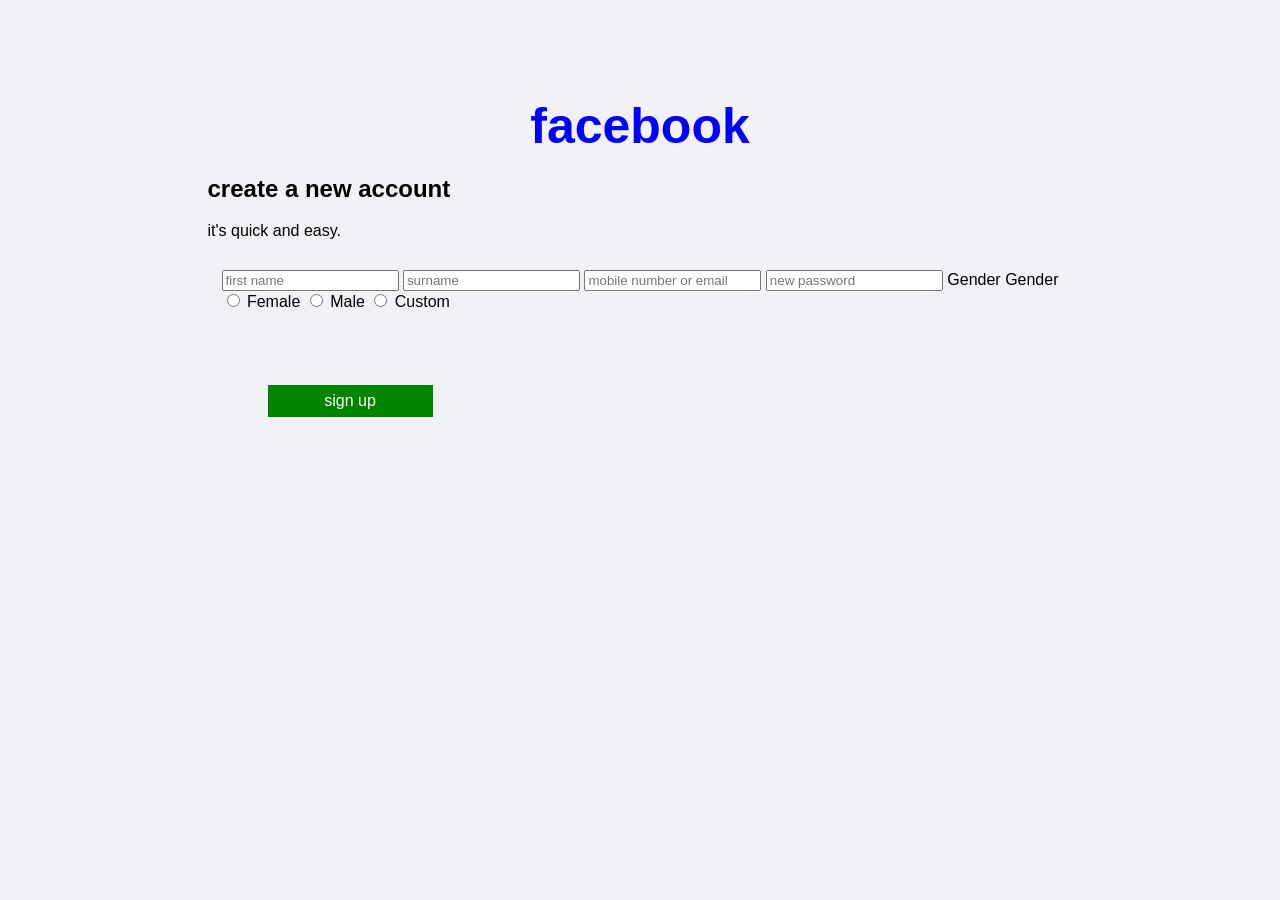
==== index.html @ d35d82be "Add files via upload" ====
<!DOCTYPE html>
<html>
    <head>
        <title>facebook signup </title>
        <link rel="stylesheet" href="style.css">
    
    
    </head>
    <body>
<div class="container">
<h1>facebook </h1>
<div class="box">
    <h2>create a new account </h2>
    <p> it's quick and easy. </p>
  <form>
    <input type="text" placeholder="first name">
    <input type="text" placeholder="surname">
    <input type="email" placeholder="mobile number or email">
    <input type="password" placeholder="new password">
<label>Gender </label>

<label>Gender</label>

<div class="gender">
    <label><input type="radio" name="gender"> Female</label>
    <label><input type="radio" name="gender"> Male</label>
    <label><input type="radio" name="gender"> Custom</label>
</div>
</div>
<button>sign up</button>
  </form>
</div>
</div>
    </body>
</html>
---- style.css ----
body{
    font-family: arial;
    background-color: #f0f2f5;
    display: flex;
    justify-content: center;
    align-items: center;
}
.container{
    align-items: center;
    padding-top: 55px;
    min-height: 100px;
    flex-direction: column;
}
h1{
    color: blue;
    font-size: 50px;
    font-width: bold;
    margin-bottom: 20px;
    text-align: center;
}
.signup-box{
    width:350px;
    background-color: white;
    border-radius: 7px;
}
.header{
    text-align: center;
    padding: 11px 15px 12px;
    border-bottom: 1px solid #dddfe2;
}
.header h2 {
    font-size: 20px;
    margin-bottom: 5px;
    color: #1c1e21;
}
.header p{
    font-size: 15px;
    color: #606770;
}
form{
    padding: 14px;
}
button{
    display: block;
    width: 165px;
    height: 32px;
    margin: 60px;
    background-color: #008400;
    color: white;
    border: none;
    font-size: 16px;
    font-width: bold;
}
.name-row{
    margin-bottom: 5px;
    gap: 9px;
    display: flex;
 
}
.name-row input{
    width:50%;
}
.full-input{
    width:100%;
    margin-bottom: 9px;
}
.gender-row{
    display: flex;
    gap: 10px;
    margin-bottom: 7px;
}
.gender-option{
    width: 75px;
    height: 20px;
    border: 1px solid #ccd0b5;
    padding: 7px 8px;
    font-size: 13px;
    display: flex;
    justify-content: space-between;
    align-items: center;
}
.gender-option input{
    margin-left: 5px;
}
.select-row{
    display: flex;
    gap: 10px;
    margin-bottom: 11px;
   
}
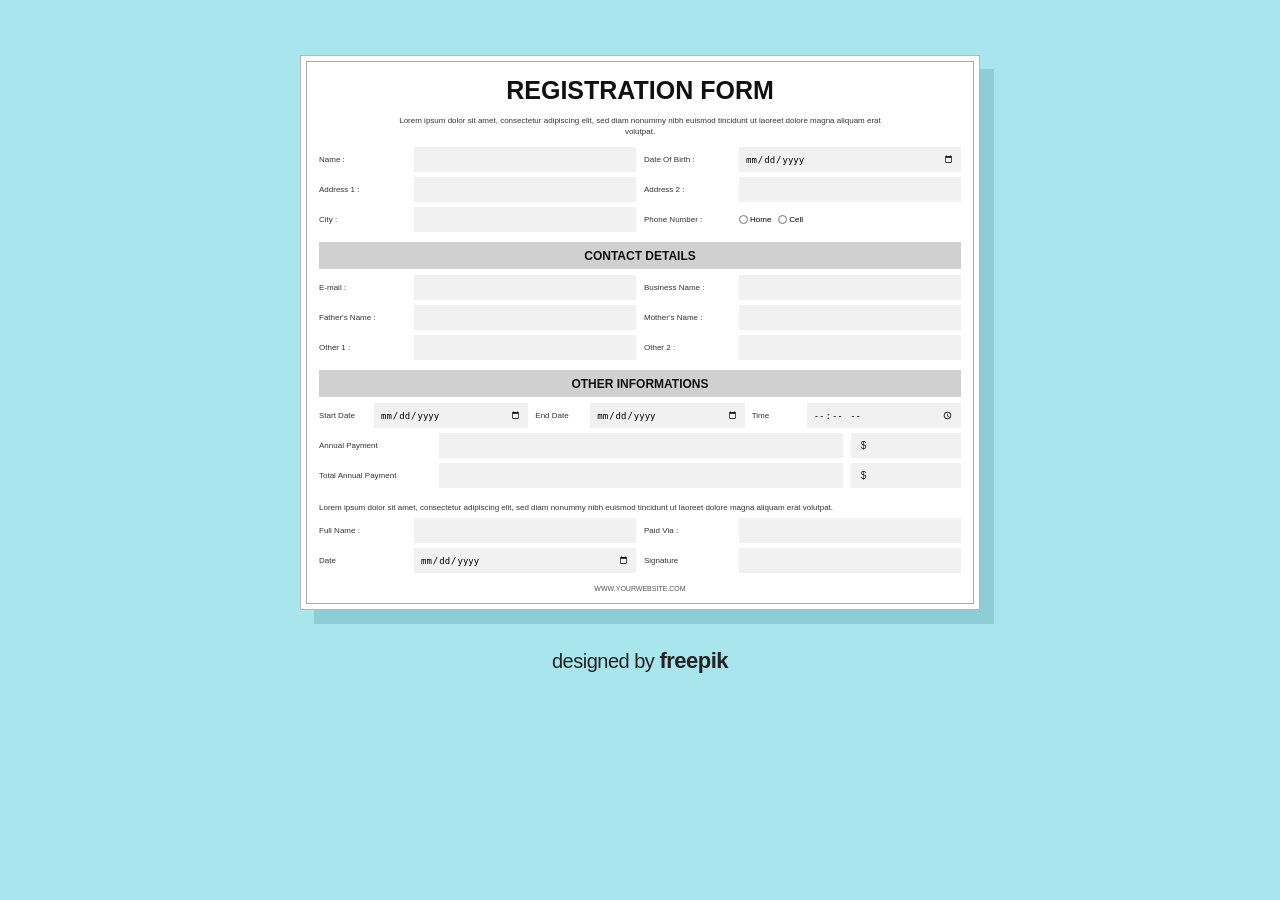
==== commit 61c9ae22: "Add files via upload" ====
--- a/index.html
+++ b/index.html
@@ -1,35 +1,204 @@
 <!DOCTYPE html>
-<html>
-    <head>
-        <title>facebook signup </title>
-        <link rel="stylesheet" href="style.css">
-    
-    
-    </head>
-    <body>
-<div class="container">
-<h1>facebook </h1>
-<div class="box">
-    <h2>create a new account </h2>
-    <p> it's quick and easy. </p>
-  <form>
-    <input type="text" placeholder="first name">
-    <input type="text" placeholder="surname">
-    <input type="email" placeholder="mobile number or email">
-    <input type="password" placeholder="new password">
-<label>Gender </label>
-
-<label>Gender</label>
-
-<div class="gender">
-    <label><input type="radio" name="gender"> Female</label>
-    <label><input type="radio" name="gender"> Male</label>
-    <label><input type="radio" name="gender"> Custom</label>
-</div>
-</div>
-<button>sign up</button>
-  </form>
-</div>
-</div>
-    </body>
-</html>
+<html lang="en">
+<head>
+    <meta charset="UTF-8">
+    <meta name="viewport" content="width=device-width, initial-scale=1.0">
+    <title>Registration Form</title>
+
+    <link rel="stylesheet" href="style.css">
+</head>
+
+<body>
+
+    <div class="page">
+
+        <div class="form-container">
+
+            <!-- Heading -->
+            <h1>REGISTRATION FORM</h1>
+
+            <p class="description">
+                Lorem ipsum dolor sit amet, consectetur adipiscing elit, sed diam nonummy nibh euismod
+                tincidunt ut laoreet dolore magna aliquam erat volutpat.
+            </p>
+
+            <!-- Basic Information -->
+            <div class="form-grid">
+
+                <div class="field">
+                    <label>Name :</label>
+                    <input type="text">
+                </div>
+
+                <div class="field">
+                    <label>Date Of Birth :</label>
+                    <input type="date">
+                </div>
+
+                <div class="field">
+                    <label>Address 1 :</label>
+                    <input type="text">
+                </div>
+
+                <div class="field">
+                    <label>Address 2 :</label>
+                    <input type="text">
+                </div>
+
+                <div class="field">
+                    <label>City :</label>
+                    <input type="text">
+                </div>
+
+                <div class="field">
+                    <label>Phone Number :</label>
+                    <div class="phone-options">
+                        <label>
+                            <input type="radio" name="phone">
+                            Home
+                        </label>
+
+                        <label>
+                            <input type="radio" name="phone">
+                            Cell
+                        </label>
+                    </div>
+                </div>
+
+            </div>
+
+            <!-- Contact Details -->
+            <div class="section-title">
+                CONTACT DETAILS
+            </div>
+
+            <div class="form-grid">
+
+                <div class="field">
+                    <label>E-mail :</label>
+                    <input type="email">
+                </div>
+
+                <div class="field">
+                    <label>Business Name :</label>
+                    <input type="text">
+                </div>
+
+                <div class="field">
+                    <label>Father's Name :</label>
+                    <input type="text">
+                </div>
+
+                <div class="field">
+                    <label>Mother's Name :</label>
+                    <input type="text">
+                </div>
+
+                <div class="field">
+                    <label>Other 1 :</label>
+                    <input type="text">
+                </div>
+
+                <div class="field">
+                    <label>Other 2 :</label>
+                    <input type="text">
+                </div>
+
+            </div>
+
+            <!-- Other Information -->
+            <div class="section-title">
+                OTHER INFORMATIONS
+            </div>
+
+            <div class="form-grid three-columns">
+
+                <div class="field">
+                    <label>Start Date</label>
+                    <input type="date">
+                </div>
+
+                <div class="field">
+                    <label>End Date</label>
+                    <input type="date">
+                </div>
+
+                <div class="field">
+                    <label>Time</label>
+                    <input type="time">
+                </div>
+
+            </div>
+
+            <div class="payment-row">
+
+                <div class="field">
+                    <label>Annual Payment</label>
+                    <input type="text">
+                </div>
+
+                <div class="money-field">
+                    <span>$</span>
+                    <input type="text">
+                </div>
+
+            </div>
+
+            <div class="payment-row">
+
+                <div class="field">
+                    <label>Total Annual Payment</label>
+                    <input type="text">
+                </div>
+
+                <div class="money-field">
+                    <span>$</span>
+                    <input type="text">
+                </div>
+
+            </div>
+
+            <!-- Signature Section -->
+            <p class="bottom-description">
+                Lorem ipsum dolor sit amet, consectetur adipiscing elit, sed diam nonummy nibh euismod
+                tincidunt ut laoreet dolore magna aliquam erat volutpat.
+            </p>
+
+            <div class="form-grid">
+
+                <div class="field">
+                    <label>Full Name :</label>
+                    <input type="text">
+                </div>
+
+                <div class="field">
+                    <label>Paid Via :</label>
+                    <input type="text">
+                </div>
+
+                <div class="field">
+                    <label>Date</label>
+                    <input type="date">
+                </div>
+
+                <div class="field">
+                    <label>Signature</label>
+                    <input type="text">
+                </div>
+
+            </div>
+
+            <div class="website">
+                WWW.YOURWEBSITE.COM
+            </div>
+
+        </div>
+
+        <div class="credit">
+            designed by <strong>freepik</strong>
+        </div>
+
+    </div>
+
+</body>
+</html>
--- a/style.css
+++ b/style.css
@@ -1,90 +1,256 @@
-body{
-    font-family: arial;
-    background-color: #f0f2f5;
-    display: flex;
+* {
+    margin: 0;
+    padding: 0;
+    box-sizing: border-box;
+}
+
+body {
+    font-family: Arial, Helvetica, sans-serif;
+    background-color: #a8e5ed;
+    min-height: 100vh;
+}
+
+.page {
+    width: 100%;
+    min-height: 100vh;
+    padding: 55px 20px 30px;
+    display: flex;
+    flex-direction: column;
+    align-items: center;
+}
+
+/* Main form */
+
+.form-container {
+    width: 680px;
+    max-width: 100%;
+    background-color: #ffffff;
+    border: 1px solid #b8b8b8;
+    padding: 20px 18px 15px;
+    box-shadow: 14px 14px 0 rgba(95, 160, 168, 0.35);
+    position: relative;
+}
+
+/* Inner border */
+
+.form-container::before {
+    content: "";
+    position: absolute;
+    top: 5px;
+    left: 5px;
+    right: 5px;
+    bottom: 5px;
+    border: 1px solid #aaa;
+    pointer-events: none;
+}
+
+/* Heading */
+
+h1 {
+    text-align: center;
+    font-size: 25px;
+    font-weight: 700;
+    color: #111;
+    margin-bottom: 10px;
+    position: relative;
+}
+
+.description {
+    text-align: center;
+    font-size: 8px;
+    line-height: 11px;
+    color: #333;
+    max-width: 500px;
+    margin: 0 auto 10px;
+}
+
+/* Grid */
+
+.form-grid {
+    display: grid;
+    grid-template-columns: 1fr 1fr;
+    column-gap: 8px;
+    row-gap: 5px;
+}
+
+/* Individual field */
+
+.field {
+    display: flex;
+    align-items: center;
+    min-height: 25px;
+}
+
+.field > label {
+    width: 95px;
+    flex-shrink: 0;
+    font-size: 8px;
+    color: #333;
+}
+
+.field input[type="text"],
+.field input[type="email"],
+.field input[type="date"],
+.field input[type="time"] {
+    width: 100%;
+    height: 25px;
+    border: none;
+    background-color: #f1f1f1;
+    outline: none;
+    padding: 4px 6px;
+    font-size: 9px;
+}
+
+.field input:focus {
+    background-color: #e8e8e8;
+}
+
+/* Phone */
+
+.phone-options {
+    height: 25px;
+    display: flex;
+    align-items: center;
+    gap: 7px;
+}
+
+.phone-options label {
+    width: auto;
+    font-size: 8px;
+    display: flex;
+    align-items: center;
+    gap: 2px;
+}
+
+.phone-options input {
+    width: 9px;
+    height: 9px;
+    margin: 0;
+}
+
+/* Section headings */
+
+.section-title {
+    height: 27px;
+    background-color: #d0d0d0;
+    display: flex;
+    align-items: center;
     justify-content: center;
-    align-items: center;
-}
-.container{
-    align-items: center;
-    padding-top: 55px;
-    min-height: 100px;
-    flex-direction: column;
-}
-h1{
-    color: blue;
-    font-size: 50px;
-    font-width: bold;
-    margin-bottom: 20px;
-    text-align: center;
-}
-.signup-box{
-    width:350px;
-    background-color: white;
-    border-radius: 7px;
-}
-.header{
-    text-align: center;
-    padding: 11px 15px 12px;
-    border-bottom: 1px solid #dddfe2;
-}
-.header h2 {
+    font-size: 12px;
+    font-weight: bold;
+    color: #111;
+    margin: 10px 0 6px;
+    position: relative;
+}
+
+/* Three columns */
+
+.three-columns {
+    grid-template-columns: 1fr 1fr 1fr;
+    gap: 7px;
+}
+
+.three-columns .field > label {
+    width: 55px;
+}
+
+/* Payment */
+
+.payment-row {
+    display: grid;
+    grid-template-columns: 1fr 110px;
+    gap: 8px;
+    margin-top: 5px;
+}
+
+.payment-row .field > label {
+    width: 120px;
+}
+
+.money-field {
+    height: 25px;
+    display: flex;
+    align-items: center;
+    background: #f1f1f1;
+}
+
+.money-field span {
+    width: 25px;
+    text-align: center;
+    font-size: 10px;
+    color: #222;
+}
+
+.money-field input {
+    width: calc(100% - 25px);
+    height: 25px;
+    border: none;
+    background: transparent;
+    outline: none;
+}
+
+/* Bottom paragraph */
+
+.bottom-description {
+    font-size: 8px;
+    line-height: 11px;
+    color: #333;
+    margin: 14px 0 5px;
+}
+
+/* Website */
+
+.website {
+    text-align: center;
+    font-size: 7px;
+    color: #555;
+    margin-top: 12px;
+    margin-bottom: 2px;
+}
+
+/* Credit */
+
+.credit {
+    margin-top: 38px;
+    color: #222;
     font-size: 20px;
-    margin-bottom: 5px;
-    color: #1c1e21;
-}
-.header p{
-    font-size: 15px;
-    color: #606770;
-}
-form{
-    padding: 14px;
-}
-button{
-    display: block;
-    width: 165px;
-    height: 32px;
-    margin: 60px;
-    background-color: #008400;
-    color: white;
-    border: none;
-    font-size: 16px;
-    font-width: bold;
-}
-.name-row{
-    margin-bottom: 5px;
-    gap: 9px;
-    display: flex;
- 
-}
-.name-row input{
-    width:50%;
-}
-.full-input{
-    width:100%;
-    margin-bottom: 9px;
-}
-.gender-row{
-    display: flex;
-    gap: 10px;
-    margin-bottom: 7px;
-}
-.gender-option{
-    width: 75px;
-    height: 20px;
-    border: 1px solid #ccd0b5;
-    padding: 7px 8px;
-    font-size: 13px;
-    display: flex;
-    justify-content: space-between;
-    align-items: center;
-}
-.gender-option input{
-    margin-left: 5px;
-}
-.select-row{
-    display: flex;
-    gap: 10px;
-    margin-bottom: 11px;
-   
+    letter-spacing: -0.5px;
+}
+
+.credit strong {
+    font-size: 22px;
+}
+
+/* Responsive */
+
+@media (max-width: 700px) {
+
+    .page {
+        padding: 25px 10px;
+    }
+
+    .form-container {
+        width: 100%;
+        padding: 18px 12px;
+    }
+
+    .form-grid {
+        grid-template-columns: 1fr;
+    }
+
+    .three-columns {
+        grid-template-columns: 1fr;
+    }
+
+    .payment-row {
+        grid-template-columns: 1fr;
+    }
+
+    .section-title {
+        margin-top: 12px;
+    }
+
+    .credit {
+        font-size: 16px;
+    }
 }
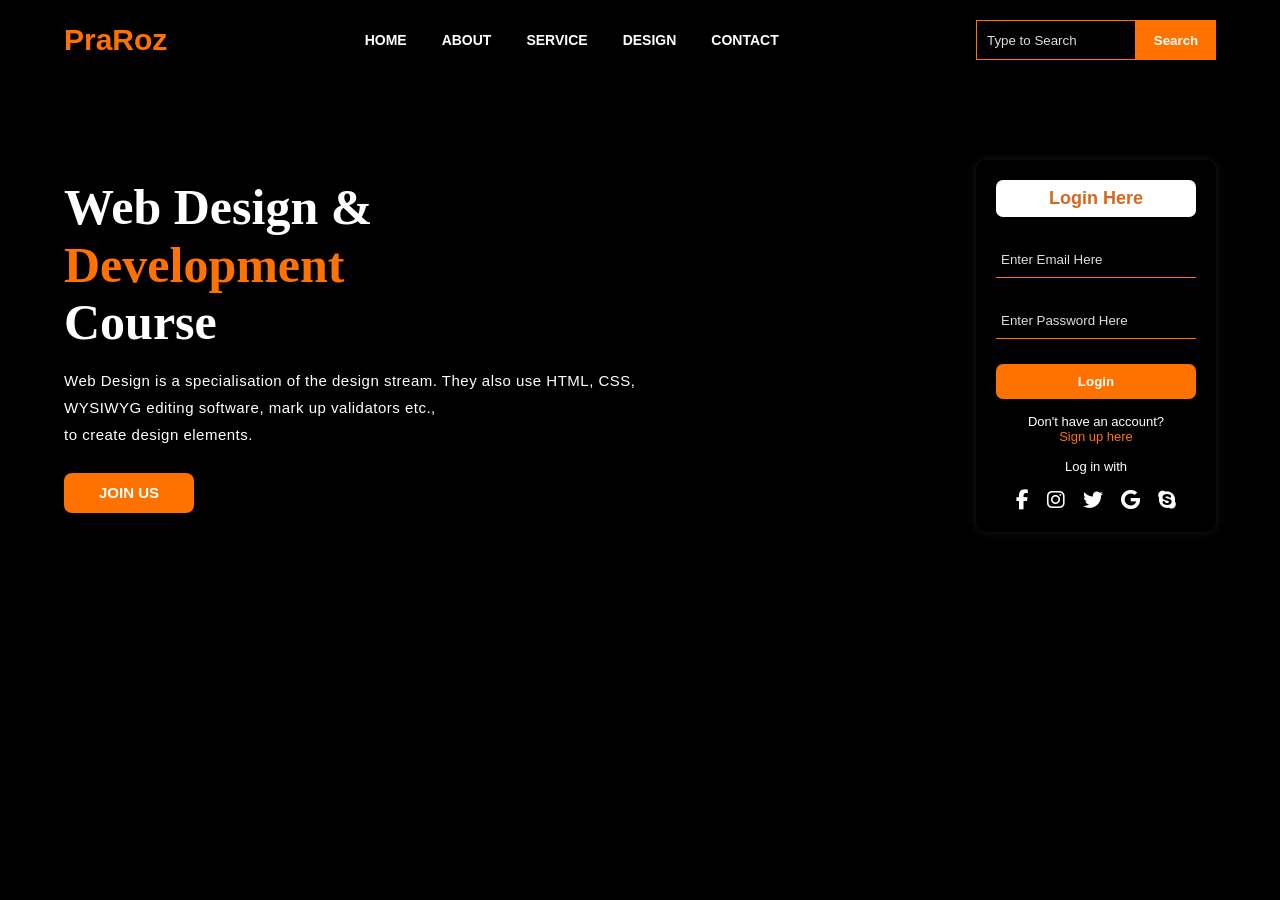
==== commit 21c8039d: "Add files via upload" ====
--- a/index.html
+++ b/index.html
@@ -1,204 +1,138 @@
 <!DOCTYPE html>
 <html lang="en">
+
 <head>
     <meta charset="UTF-8">
     <meta name="viewport" content="width=device-width, initial-scale=1.0">
-    <title>Registration Form</title>
 
+    <title>PraRoz - Web Design</title>
+
+    <!-- CSS File -->
     <link rel="stylesheet" href="style.css">
+
+    <!-- Font Awesome Icons -->
+    <link rel="stylesheet"
+        href="https://cdnjs.cloudflare.com/ajax/libs/font-awesome/6.5.2/css/all.min.css">
 </head>
 
 <body>
 
-    <div class="page">
+    <!-- Main Container -->
+    <div class="main">
 
-        <div class="form-container">
+        <!-- Navigation Bar -->
+        <nav class="navbar">
 
-            <!-- Heading -->
-            <h1>REGISTRATION FORM</h1>
+            <!-- Logo -->
+            <div class="logo">
+                PraRoz
+            </div>
 
-            <p class="description">
-                Lorem ipsum dolor sit amet, consectetur adipiscing elit, sed diam nonummy nibh euismod
-                tincidunt ut laoreet dolore magna aliquam erat volutpat.
-            </p>
+            <!-- Menu -->
+            <ul class="menu">
+                <li><a href="#">HOME</a></li>
+                <li><a href="#">ABOUT</a></li>
+                <li><a href="#">SERVICE</a></li>
+                <li><a href="#">DESIGN</a></li>
+                <li><a href="#">CONTACT</a></li>
+            </ul>
 
-            <!-- Basic Information -->
-            <div class="form-grid">
+            <!-- Search -->
+            <div class="search">
+                <input type="text" id="searchBox" placeholder="Type to Search">
+                <button onclick="searchWebsite()">Search</button>
+            </div>
 
-                <div class="field">
-                    <label>Name :</label>
-                    <input type="text">
-                </div>
+        </nav>
 
-                <div class="field">
-                    <label>Date Of Birth :</label>
-                    <input type="date">
-                </div>
 
-                <div class="field">
-                    <label>Address 1 :</label>
-                    <input type="text">
-                </div>
+        <!-- Main Content -->
+        <section class="content">
 
-                <div class="field">
-                    <label>Address 2 :</label>
-                    <input type="text">
-                </div>
+            <!-- Left Side -->
+            <div class="left-content">
 
-                <div class="field">
-                    <label>City :</label>
-                    <input type="text">
-                </div>
+                <h1>
+                    Web Design &<br>
+                    <span>Development</span><br>
+                    Course
+                </h1>
 
-                <div class="field">
-                    <label>Phone Number :</label>
-                    <div class="phone-options">
-                        <label>
-                            <input type="radio" name="phone">
-                            Home
-                        </label>
+                <p>
+                    Web Design is a specialisation of the design stream.
+                    They also use HTML, CSS, WYSIWYG editing software,
+                    mark up validators etc.,<br>
+                    to create design elements.
+                </p>
 
-                        <label>
-                            <input type="radio" name="phone">
-                            Cell
-                        </label>
-                    </div>
+                <button class="join-btn" onclick="joinUs()">
+                    JOIN US
+                </button>
+
+            </div>
+
+
+            <!-- Login Box -->
+            <div class="login-box">
+
+                <h2>Login Here</h2>
+
+                <input type="email"
+                       id="email"
+                       placeholder="Enter Email Here">
+
+                <input type="password"
+                       id="password"
+                       placeholder="Enter Password Here">
+
+                <button class="login-btn" onclick="loginUser()">
+                    Login
+                </button>
+
+                <p class="account">
+                    Don't have an account?
+                    <br>
+                    <a href="#">Sign up here</a>
+                </p>
+
+                <p class="login-with">
+                    Log in with
+                </p>
+
+                <!-- Social Icons -->
+                <div class="social-icons">
+
+                    <a href="#">
+                        <i class="fa-brands fa-facebook-f"></i>
+                    </a>
+
+                    <a href="#">
+                        <i class="fa-brands fa-instagram"></i>
+                    </a>
+
+                    <a href="#">
+                        <i class="fa-brands fa-twitter"></i>
+                    </a>
+
+                    <a href="#">
+                        <i class="fa-brands fa-google"></i>
+                    </a>
+
+                    <a href="#">
+                        <i class="fa-brands fa-skype"></i>
+                    </a>
+
                 </div>
 
             </div>
 
-            <!-- Contact Details -->
-            <div class="section-title">
-                CONTACT DETAILS
-            </div>
-
-            <div class="form-grid">
-
-                <div class="field">
-                    <label>E-mail :</label>
-                    <input type="email">
-                </div>
-
-                <div class="field">
-                    <label>Business Name :</label>
-                    <input type="text">
-                </div>
-
-                <div class="field">
-                    <label>Father's Name :</label>
-                    <input type="text">
-                </div>
-
-                <div class="field">
-                    <label>Mother's Name :</label>
-                    <input type="text">
-                </div>
-
-                <div class="field">
-                    <label>Other 1 :</label>
-                    <input type="text">
-                </div>
-
-                <div class="field">
-                    <label>Other 2 :</label>
-                    <input type="text">
-                </div>
-
-            </div>
-
-            <!-- Other Information -->
-            <div class="section-title">
-                OTHER INFORMATIONS
-            </div>
-
-            <div class="form-grid three-columns">
-
-                <div class="field">
-                    <label>Start Date</label>
-                    <input type="date">
-                </div>
-
-                <div class="field">
-                    <label>End Date</label>
-                    <input type="date">
-                </div>
-
-                <div class="field">
-                    <label>Time</label>
-                    <input type="time">
-                </div>
-
-            </div>
-
-            <div class="payment-row">
-
-                <div class="field">
-                    <label>Annual Payment</label>
-                    <input type="text">
-                </div>
-
-                <div class="money-field">
-                    <span>$</span>
-                    <input type="text">
-                </div>
-
-            </div>
-
-            <div class="payment-row">
-
-                <div class="field">
-                    <label>Total Annual Payment</label>
-                    <input type="text">
-                </div>
-
-                <div class="money-field">
-                    <span>$</span>
-                    <input type="text">
-                </div>
-
-            </div>
-
-            <!-- Signature Section -->
-            <p class="bottom-description">
-                Lorem ipsum dolor sit amet, consectetur adipiscing elit, sed diam nonummy nibh euismod
-                tincidunt ut laoreet dolore magna aliquam erat volutpat.
-            </p>
-
-            <div class="form-grid">
-
-                <div class="field">
-                    <label>Full Name :</label>
-                    <input type="text">
-                </div>
-
-                <div class="field">
-                    <label>Paid Via :</label>
-                    <input type="text">
-                </div>
-
-                <div class="field">
-                    <label>Date</label>
-                    <input type="date">
-                </div>
-
-                <div class="field">
-                    <label>Signature</label>
-                    <input type="text">
-                </div>
-
-            </div>
-
-            <div class="website">
-                WWW.YOURWEBSITE.COM
-            </div>
-
-        </div>
-
-        <div class="credit">
-            designed by <strong>freepik</strong>
-        </div>
+        </section>
 
     </div>
 
+
+    <!-- JavaScript File -->
+    <script src="script.js"></script>
+
 </body>
 </html>
--- a/style.css
+++ b/style.css
@@ -1,256 +1,358 @@
+/* Remove default spacing */
 * {
     margin: 0;
     padding: 0;
     box-sizing: border-box;
 }
 
+
+/* Body */
 body {
     font-family: Arial, Helvetica, sans-serif;
-    background-color: #a8e5ed;
-    min-height: 100vh;
-}
-
-.page {
+    background-color: #000;
+}
+
+
+/* Main Website */
+.main {
     width: 100%;
     min-height: 100vh;
-    padding: 55px 20px 30px;
-    display: flex;
-    flex-direction: column;
+
+    background:
+        linear-gradient(
+            rgba(0, 0, 0, 0.45),
+            rgba(0, 0, 0, 0.45)
+        ),
+        url("background.jpg");
+
+    background-position: center;
+    background-size: cover;
+    background-repeat: no-repeat;
+}
+
+
+/* Navigation Bar */
+.navbar {
+    width: 90%;
+    height: 80px;
+    margin: auto;
+
+    display: flex;
     align-items: center;
-}
-
-/* Main form */
-
-.form-container {
-    width: 680px;
-    max-width: 100%;
-    background-color: #ffffff;
-    border: 1px solid #b8b8b8;
-    padding: 20px 18px 15px;
-    box-shadow: 14px 14px 0 rgba(95, 160, 168, 0.35);
-    position: relative;
-}
-
-/* Inner border */
-
-.form-container::before {
-    content: "";
-    position: absolute;
-    top: 5px;
-    left: 5px;
-    right: 5px;
-    bottom: 5px;
-    border: 1px solid #aaa;
-    pointer-events: none;
-}
-
-/* Heading */
-
-h1 {
+    justify-content: space-between;
+}
+
+
+/* Logo */
+.logo {
+    color: #ff7200;
+    font-size: 30px;
+    font-weight: bold;
+}
+
+
+/* Menu */
+.menu {
+    display: flex;
+    list-style: none;
+    gap: 35px;
+}
+
+
+.menu li a {
+    text-decoration: none;
+    color: white;
+    font-size: 14px;
+    font-weight: bold;
+
+    transition: 0.3s;
+}
+
+
+.menu li a:hover {
+    color: #ff7200;
+}
+
+
+/* Search Area */
+.search {
+    display: flex;
+    height: 40px;
+}
+
+
+.search input {
+    width: 160px;
+    padding: 10px;
+
+    background: transparent;
+    border: 1px solid #ff7200;
+
+    color: white;
+    outline: none;
+}
+
+
+.search input::placeholder {
+    color: #ddd;
+}
+
+
+.search button {
+    width: 80px;
+
+    border: none;
+    background: #ff7200;
+    color: white;
+
+    cursor: pointer;
+    font-weight: bold;
+}
+
+
+.search button:hover {
+    background: #e65f00;
+}
+
+
+/* Main Content */
+.content {
+    width: 90%;
+    margin: 80px auto;
+
+    display: flex;
+    justify-content: space-between;
+    align-items: center;
+}
+
+
+/* Left Content */
+.left-content {
+    width: 55%;
+}
+
+
+.left-content h1 {
+    color: white;
+    font-family: Georgia, serif;
+
+    font-size: 50px;
+    line-height: 1.15;
+}
+
+
+.left-content h1 span {
+    color: #ff7200;
+}
+
+
+.left-content p {
+    margin-top: 15px;
+
+    color: white;
+    font-size: 15px;
+    line-height: 1.8;
+
+    letter-spacing: 0.5px;
+}
+
+
+/* Join Button */
+.join-btn {
+    margin-top: 25px;
+
+    width: 130px;
+    height: 40px;
+
+    border: none;
+    border-radius: 8px;
+
+    background: #ff7200;
+    color: white;
+
+    font-size: 15px;
+    font-weight: bold;
+
+    cursor: pointer;
+}
+
+
+.join-btn:hover {
+    background: white;
+    color: #ff7200;
+}
+
+
+/* Login Box */
+.login-box {
+    width: 240px;
+
+    padding: 20px;
+
+    background: rgba(0, 0, 0, 0.85);
+
+    border-radius: 10px;
+
+    box-shadow: 0 0 10px rgba(255, 255, 255, 0.1);
+}
+
+
+/* Login Heading */
+.login-box h2 {
+    background: white;
+
+    color: #d2691e;
+
     text-align: center;
-    font-size: 25px;
-    font-weight: 700;
-    color: #111;
-    margin-bottom: 10px;
-    position: relative;
-}
-
-.description {
+
+    padding: 8px;
+
+    border-radius: 7px;
+
+    font-size: 18px;
+}
+
+
+/* Login Inputs */
+.login-box input {
+    width: 100%;
+
+    margin-top: 25px;
+    padding: 10px 5px;
+
+    background: transparent;
+
+    border: none;
+    border-bottom: 1px solid #ff7200;
+
+    color: white;
+
+    outline: none;
+}
+
+
+.login-box input::placeholder {
+    color: #ddd;
+}
+
+
+/* Login Button */
+.login-btn {
+    width: 100%;
+
+    margin-top: 25px;
+    padding: 10px;
+
+    border: none;
+    border-radius: 7px;
+
+    background: #ff7200;
+    color: white;
+
+    font-weight: bold;
+
+    cursor: pointer;
+}
+
+
+.login-btn:hover {
+    background: white;
+    color: #ff7200;
+}
+
+
+/* Account Text */
+.account {
+    color: white;
     text-align: center;
-    font-size: 8px;
-    line-height: 11px;
-    color: #333;
-    max-width: 500px;
-    margin: 0 auto 10px;
-}
-
-/* Grid */
-
-.form-grid {
-    display: grid;
-    grid-template-columns: 1fr 1fr;
-    column-gap: 8px;
-    row-gap: 5px;
-}
-
-/* Individual field */
-
-.field {
-    display: flex;
-    align-items: center;
-    min-height: 25px;
-}
-
-.field > label {
-    width: 95px;
-    flex-shrink: 0;
-    font-size: 8px;
-    color: #333;
-}
-
-.field input[type="text"],
-.field input[type="email"],
-.field input[type="date"],
-.field input[type="time"] {
-    width: 100%;
-    height: 25px;
-    border: none;
-    background-color: #f1f1f1;
-    outline: none;
-    padding: 4px 6px;
-    font-size: 9px;
-}
-
-.field input:focus {
-    background-color: #e8e8e8;
-}
-
-/* Phone */
-
-.phone-options {
-    height: 25px;
-    display: flex;
-    align-items: center;
-    gap: 7px;
-}
-
-.phone-options label {
-    width: auto;
-    font-size: 8px;
-    display: flex;
-    align-items: center;
-    gap: 2px;
-}
-
-.phone-options input {
-    width: 9px;
-    height: 9px;
-    margin: 0;
-}
-
-/* Section headings */
-
-.section-title {
-    height: 27px;
-    background-color: #d0d0d0;
-    display: flex;
-    align-items: center;
+
+    font-size: 13px;
+
+    margin-top: 15px;
+}
+
+
+.account a {
+    color: #ff7200;
+    text-decoration: none;
+}
+
+
+/* Login With */
+.login-with {
+    color: white;
+
+    text-align: center;
+
+    margin-top: 15px;
+
+    font-size: 13px;
+}
+
+
+/* Social Icons */
+.social-icons {
+    display: flex;
+
     justify-content: center;
-    font-size: 12px;
-    font-weight: bold;
-    color: #111;
-    margin: 10px 0 6px;
-    position: relative;
-}
-
-/* Three columns */
-
-.three-columns {
-    grid-template-columns: 1fr 1fr 1fr;
-    gap: 7px;
-}
-
-.three-columns .field > label {
-    width: 55px;
-}
-
-/* Payment */
-
-.payment-row {
-    display: grid;
-    grid-template-columns: 1fr 110px;
-    gap: 8px;
-    margin-top: 5px;
-}
-
-.payment-row .field > label {
-    width: 120px;
-}
-
-.money-field {
-    height: 25px;
-    display: flex;
-    align-items: center;
-    background: #f1f1f1;
-}
-
-.money-field span {
-    width: 25px;
-    text-align: center;
-    font-size: 10px;
-    color: #222;
-}
-
-.money-field input {
-    width: calc(100% - 25px);
-    height: 25px;
-    border: none;
-    background: transparent;
-    outline: none;
-}
-
-/* Bottom paragraph */
-
-.bottom-description {
-    font-size: 8px;
-    line-height: 11px;
-    color: #333;
-    margin: 14px 0 5px;
-}
-
-/* Website */
-
-.website {
-    text-align: center;
-    font-size: 7px;
-    color: #555;
-    margin-top: 12px;
-    margin-bottom: 2px;
-}
-
-/* Credit */
-
-.credit {
-    margin-top: 38px;
-    color: #222;
+
+    gap: 18px;
+
+    margin-top: 15px;
+}
+
+
+.social-icons a {
+    color: white;
+
     font-size: 20px;
-    letter-spacing: -0.5px;
-}
-
-.credit strong {
-    font-size: 22px;
-}
-
-/* Responsive */
-
-@media (max-width: 700px) {
-
-    .page {
-        padding: 25px 10px;
-    }
-
-    .form-container {
+
+    text-decoration: none;
+
+    transition: 0.3s;
+}
+
+
+.social-icons a:hover {
+    color: #ff7200;
+
+    transform: translateY(-3px);
+}
+
+
+/* Responsive Design */
+@media screen and (max-width: 900px) {
+
+    .navbar {
+        flex-direction: column;
+        height: auto;
+        padding: 20px 0;
+        gap: 20px;
+    }
+
+    .menu {
+        gap: 15px;
+        flex-wrap: wrap;
+        justify-content: center;
+    }
+
+    .content {
+        flex-direction: column;
+        gap: 50px;
+
+        margin-top: 50px;
+    }
+
+    .left-content {
         width: 100%;
-        padding: 18px 12px;
-    }
-
-    .form-grid {
-        grid-template-columns: 1fr;
-    }
-
-    .three-columns {
-        grid-template-columns: 1fr;
-    }
-
-    .payment-row {
-        grid-template-columns: 1fr;
-    }
-
-    .section-title {
-        margin-top: 12px;
-    }
-
-    .credit {
-        font-size: 16px;
+        text-align: center;
+    }
+
+    .left-content h1 {
+        font-size: 40px;
+    }
+
+    .login-box {
+        width: 280px;
     }
 }
